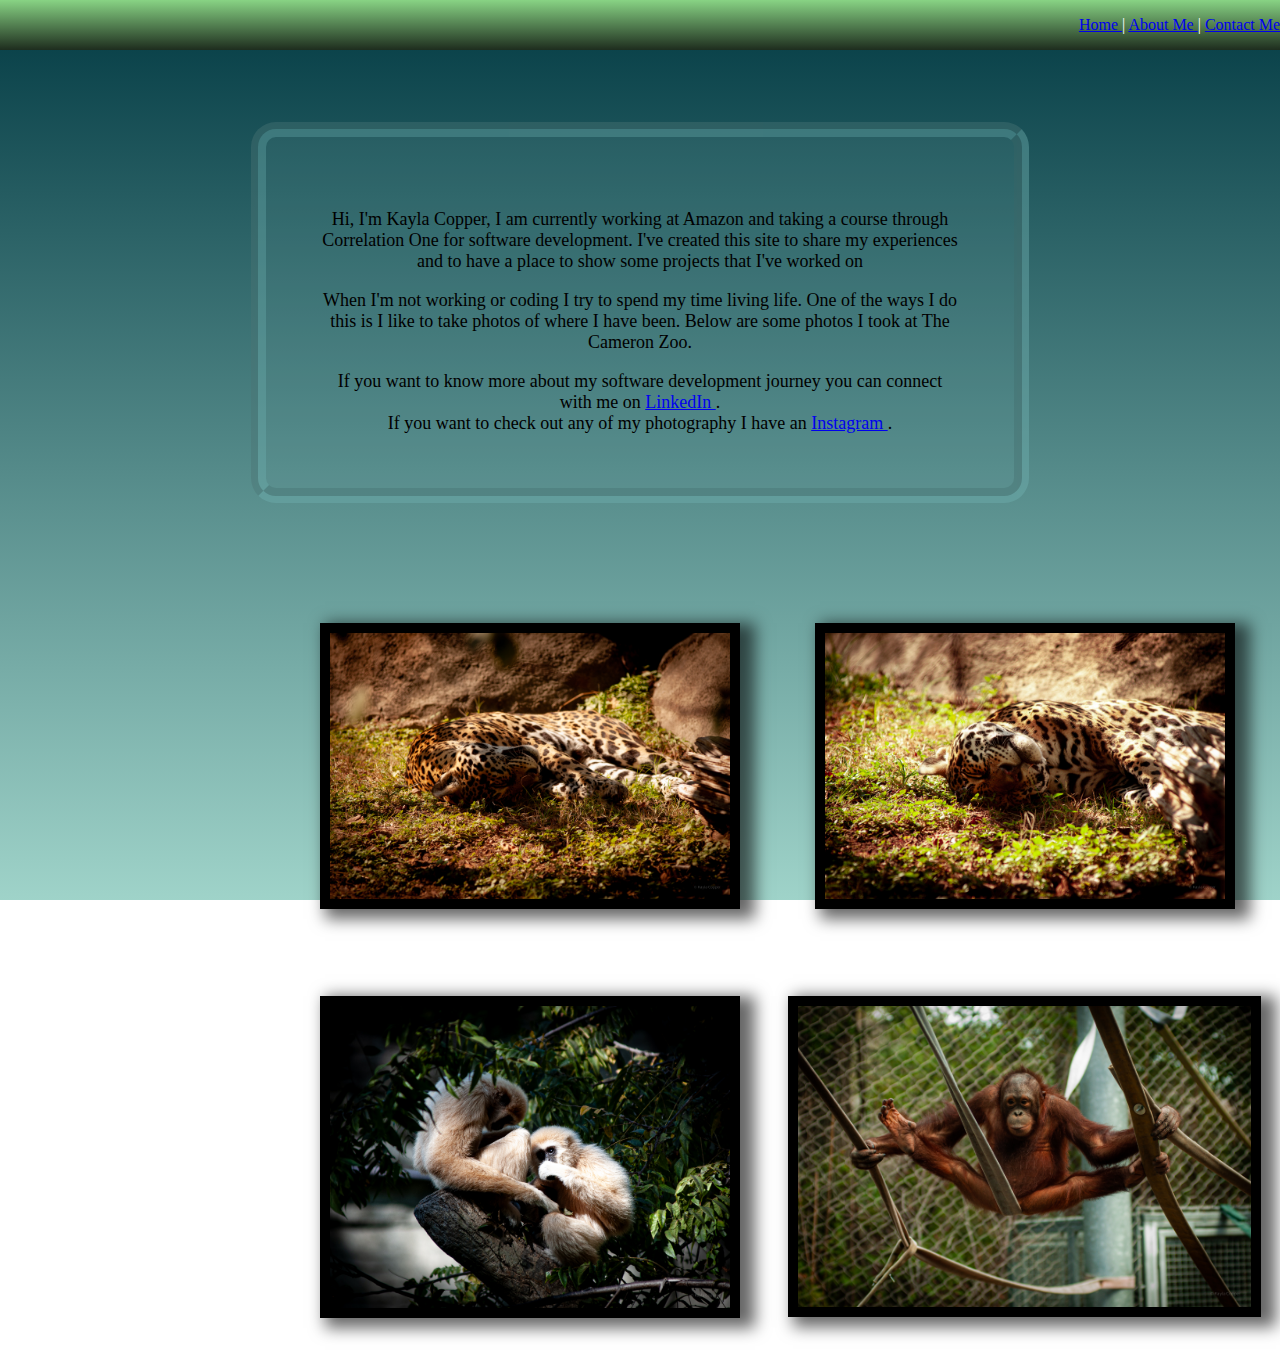
==== about-me.html @ 584b73e1 "added photos, html, and css" ====
<!DOCTYPE html>
<html lang="en">
<head>
    <meta charset="UTF-8">
    <meta name="viewport" content="width=device-width, initial-scale=1.0">
    <title>Kayla Copper-About me</title>
    <link rel="stylesheet" href="style.css">
    <link rel="icon" type="icon/x-icon" href="photos/Logo-Design.png">
    <link rel="preconnect" href="https://fonts.googleapis.com" />
    <link rel="preconnect" href="https://fonts.gstatic.com" crossorigin />
    <link
      href="https://fonts.googleapis.com/css2?family=Lumanosimo&display=swap"
      rel="stylesheet" /> 
</head>
<body class="body-about" >
    
        <header class="menu">
            <nav class="nav">
                <ul class="menu-nav">
                    <li class="menu-nav-item">
                        <a href="index.html" class="menu-nav-link">
                        Home
                        </a>|
                        <a href="about-me.html" class="menu-nav-link" target="_blank">
                        About Me
                        </a>|
                        <a href="index.html" class="menu-nav-link">
                        Contact Me
                        </a>
                    </li>
                </ul>
            </nav>
        </header>
        
        <main>
            <div class="about-me-text">
                <div class="about-1">
                <p>Hi, I'm Kayla Copper, I am currently working at Amazon and taking a
                    course through Correlation One for software development. I've
                    created this site to share my experiences and to have a place to
                    show some projects that I've worked on </p>
                </div>

                <div class="about-2">
                    <p>When I'm not working or coding I try to spend my time living life.
                    One of the ways I do this is I like to take photos of where I have
                    been. Below are some photos I took at The Cameron Zoo. </p>
                </div>

                <div class="about-3">
                    If you want to know more about my software development journey you
                    can connect with me on
                    <a href="https://www.linkedin.com/in/kayla-copper-b34488232" target="_blank">
                        LinkedIn </a>.
                </div>

                <div class="about-4">
                    If you want to check out any of my photography I have an
                    <a href="https://www.instagram.com/photography.kayc/" target="_blank">
                        Instagram </a>.
                </div>
            </div>

        <div class="grid">
           

            <div >
                <img class="photo-1" src="photos/cameron-zoo-3.jpg" alt="">
            </div>

            <div >
                <img class="photo-2" src="photos/cameron-zoo-4.jpg" alt="">
            </div>
            <div >
                <img class="photo-3 " src="photos/cameron-zoo-2.jpg" alt="">
            </div>

            <div >
                <img class="photo-4" src="photos/cameron-zoo-5.jpg" alt="">
            </div>
            
        </div>
    </main>
</body>
</html>
---- style.css ----
.menu-nav {
  list-style-type: none;
  padding: 0;
  color: white;
}

.menu {
  position: relative;
  background-color: #7abb77;
  min-height: 3em;
  display: flex;
  justify-content: flex-end;
  background: rgb(30, 45, 30);
  background: linear-gradient(0deg, rgb(30, 45, 30) 0%, rgb(136, 211, 132) 100%);
}

body {
  background: rgb(3, 59, 68);
  background: linear-gradient(180deg, rgb(3, 59, 68) 0%, rgb(159, 211, 201) 100%);
  background-repeat: no-repeat;
  height: 100%;
  margin: 0;
  background-attachment: fixed;
}

.logo {
  padding-top: 6rem;
  display: flex;
  justify-content: center;
  animation: fade-up 1s;
}

.logo-design {
  max-width: 350px;
}

.heading {
  text-align: center;
  padding-top: 2em;
  font-family: Arial, Helvetica, sans-serif;
}

.hi {
  font-size: x-large;
  font-weight: 500;
}

.name {
  font-size: 5em;
  font-weight: 700;
  text-underline-position: under;
  text-decoration: underline;
  text-shadow: 5px 5px rgba(3, 3, 3, 0.1843137255);
  animation: fade-up 1s;
}

.dev {
  padding-top: 1em;
  font-size: large;
  font-weight: 500;
}

.about-me-text {
  text-align: center;
  max-width: 50%;
  margin: 4em auto;
  padding: 3em;
  font-size: large;
  font-weight: 500;
  border-radius: 25px 25px;
  border: groove 15px rgba(117, 186, 186, 0.3019607843);
  background-color: rgba(102, 158, 157, 0.1725490196);
  animation: fade-up 1s;
}

.grid {
  display: grid;
  grid-template-columns: 1fr 1fr;
  grid-template-rows: 1fr 1fr;
  gap: 3rem;
  text-align: center;
  max-width: 50%;
  margin: 0 auto;
  padding-top: 3rem;
  padding-bottom: 3rem;
  animation: fade-up 1s;
}

.photo-1, .photo-2, .photo-3 {
  animation-timing-function: ease-in 5s;
  max-width: 400px;
  border: 10px solid #000000;
  box-shadow: 10px 5px 15px 5px rgba(0, 0, 0, 0.6);
}

.photo-4 {
  max-width: 453px;
  border: 10px solid #000000;
  box-shadow: 10px 5px 15px 5px rgba(0, 0, 0, 0.6);
}

@keyframes fade-up {
  0% {
    opacity: 0;
    transform: scale(0.9);
  }
  100% {
    opacity: 1;
    transform: scale(1);
  }
}/*# sourceMappingURL=style.css.map */
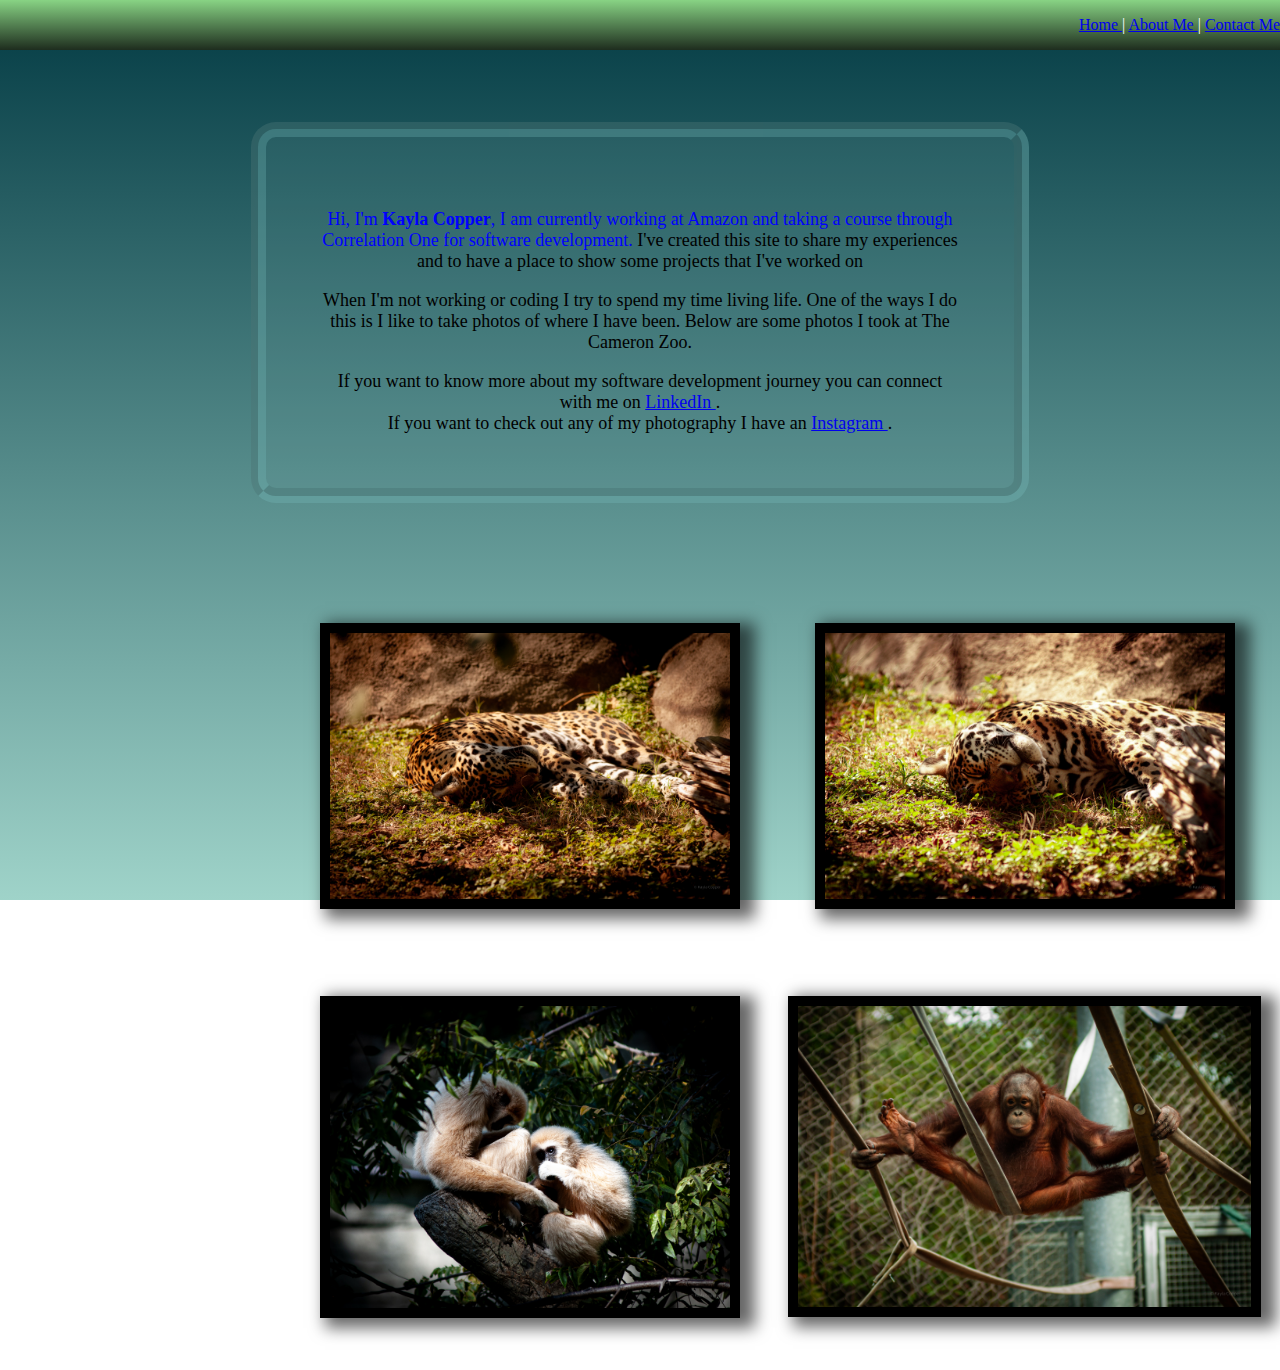
==== commit cc9f8ea4: "Update about-me.html" ====
--- a/about-me.html
+++ b/about-me.html
@@ -35,8 +35,8 @@
         <main>
             <div class="about-me-text">
                 <div class="about-1">
-                <p>Hi, I'm Kayla Copper, I am currently working at Amazon and taking a
-                    course through Correlation One for software development. I've
+                <p> <span style="color: blue;">Hi, I'm <b>Kayla Copper</b>, I am currently working at Amazon and taking a
+                    course through Correlation One for software development.</span> I've
                     created this site to share my experiences and to have a place to
                     show some projects that I've worked on </p>
                 </div>
@@ -82,4 +82,4 @@
         </div>
     </main>
 </body>
-</html>+</html>
